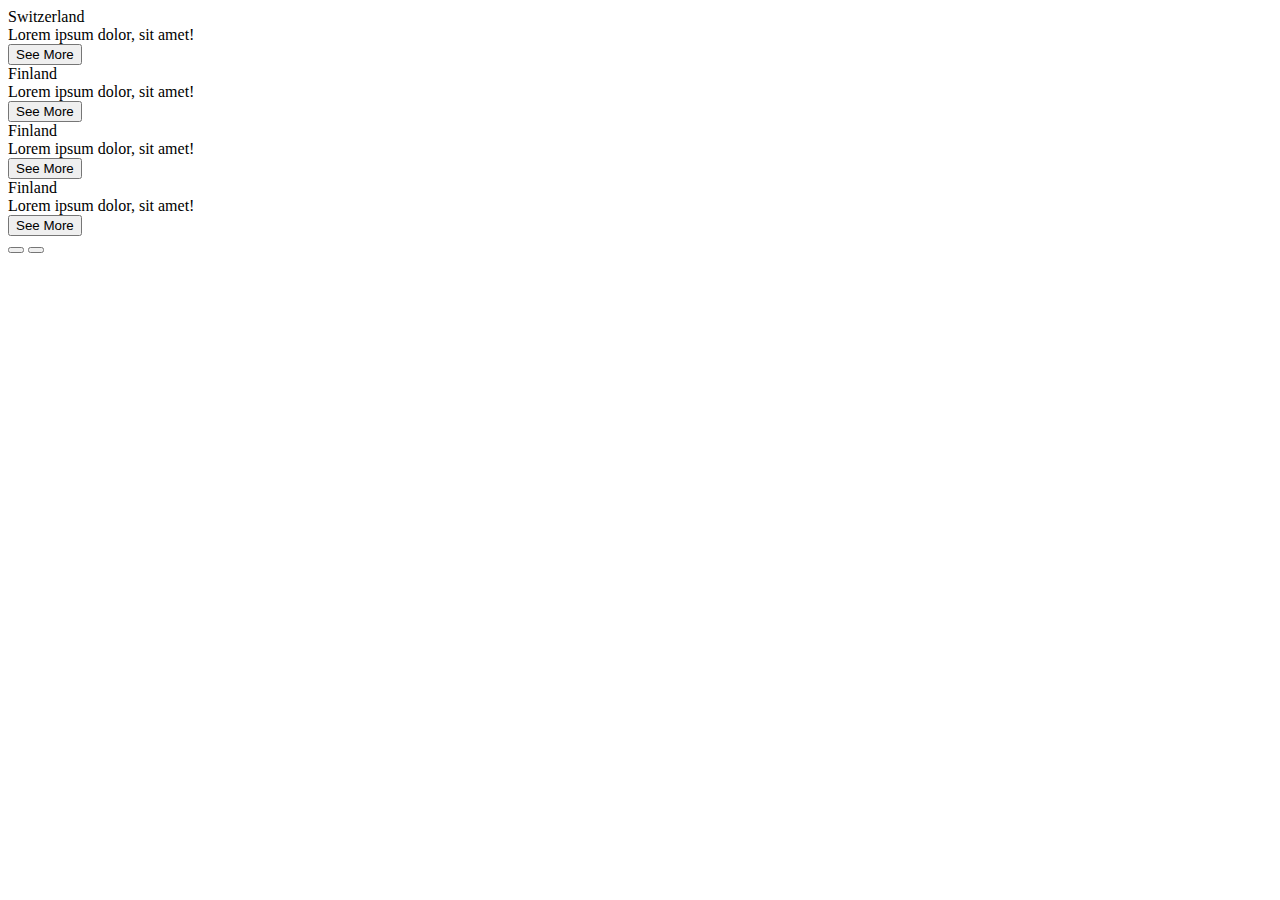
==== barberias.html @ 0d461845 "Practica Galeria de Fotos" ====
<!DOCTYPE html>
<html lang="en">
<head>
    <meta charset="UTF-8">
    <meta name="viewport" content="width=device-width, initial-scale=1.0">
    <title>Galeria Fotos</title>
    <link rel="stylesheet" href="/style2.css">
    <script src="/app.js"></script>
</head>
    <body>

        <div class=“container”>
            <div class="slide">
                <div class="item" style="background-image: url(https://i.ibb.co/qCkd9jS/img1.jpg);">
                    <div class="content">
                        <div class="name">Switzerland</div>
                        <div class="des">Lorem ipsum dolor, sit amet!</div>
                        <button>See More</button>
                    </div>
                </div>
                <div class="item" style="background-image: url(https://i.ibb.co/jrRb11q/img2.jpg);">
                    <div class="content">
                        <div class="name">Finland </div>
                        <div class="des">Lorem ipsum dolor, sit amet!</div>
                        <button>See More</button>
                    </div>
                </div>
                <div class="item" style="background-image: url(https://i.ibb.co/jrRb11q/img2.jpg);">
                    <div class="content">
                        <div class="name">Finland </div>
                        <div class="des">Lorem ipsum dolor, sit amet!</div>
                        <button>See More</button>
                    </div>
                </div>
                <div class="item" style="background-image: url(https://i.ibb.co/jrRb11q/img2.jpg);">
                    <div class="content">
                        <div class="name">Finland </div>
                        <div class="des">Lorem ipsum dolor, sit amet!</div>
                        <button>See More</button>
                    </div>
                </div>
            </div>      
            <div class="button">
                <button class="prev"><i class="fa-solid fa-arrow-left"> </i></button>
            <button class="next"><i class="fa-solid fa-arrow-"></i></button>           
            </div>
        </div>
            
        
    </body>
</html>
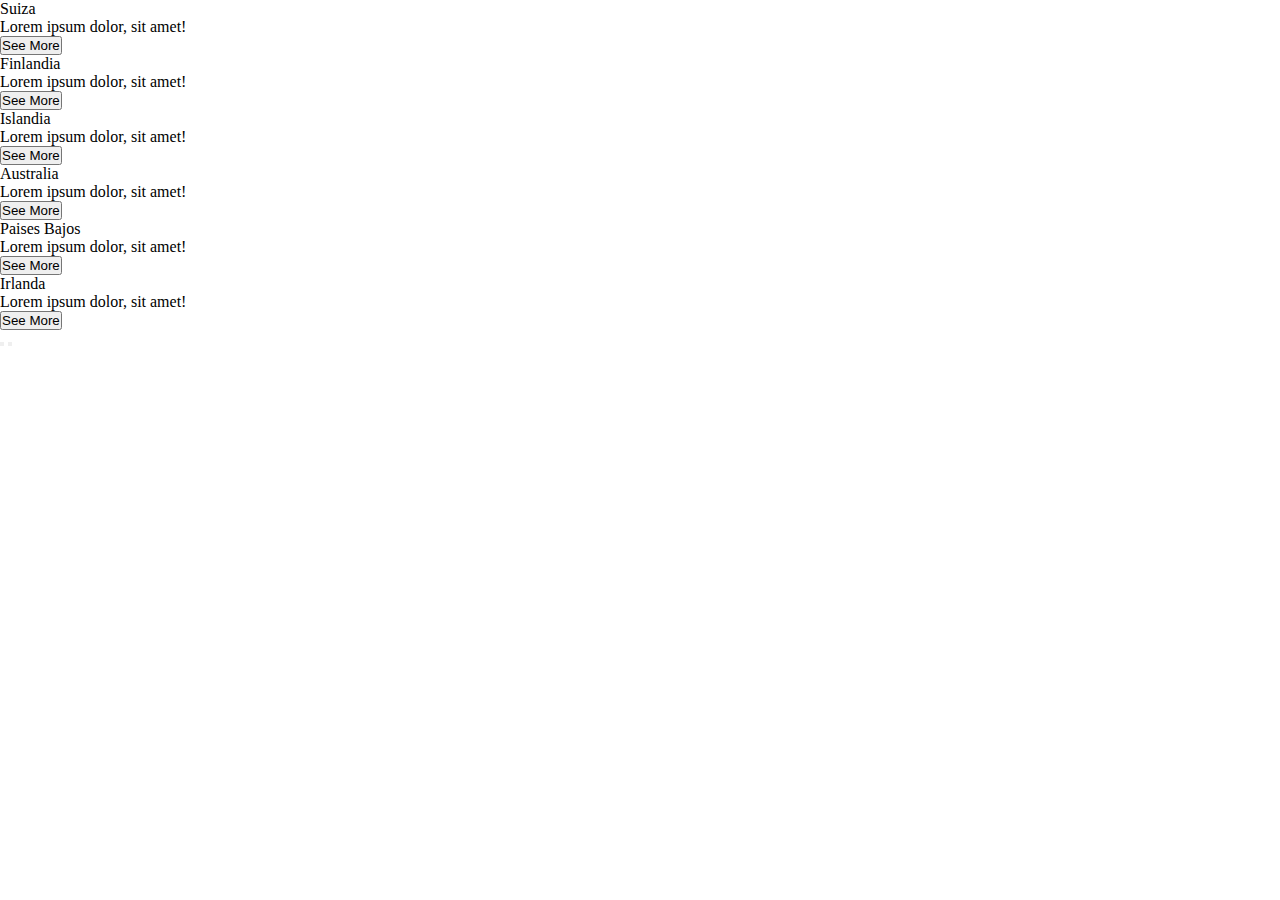
==== commit 1e0852ff: "Agregando fuentes y detalles" ====
--- a/barberias.html
+++ b/barberias.html
@@ -4,48 +4,59 @@
     <meta charset="UTF-8">
     <meta name="viewport" content="width=device-width, initial-scale=1.0">
     <title>Galeria Fotos</title>
-    <link rel="stylesheet" href="/style2.css">
-    <script src="/app.js"></script>
+    <link rel="stylesheet" href="style2.css">
+    <script src="app.js"></script>
 </head>
     <body>
-
         <div class=“container”>
             <div class="slide">
                 <div class="item" style="background-image: url(https://i.ibb.co/qCkd9jS/img1.jpg);">
                     <div class="content">
-                        <div class="name">Switzerland</div>
+                        <div class="name">Suiza</div>
                         <div class="des">Lorem ipsum dolor, sit amet!</div>
                         <button>See More</button>
                     </div>
                 </div>
                 <div class="item" style="background-image: url(https://i.ibb.co/jrRb11q/img2.jpg);">
                     <div class="content">
-                        <div class="name">Finland </div>
+                        <div class="name">Finlandia</div>
                         <div class="des">Lorem ipsum dolor, sit amet!</div>
                         <button>See More</button>
                     </div>
                 </div>
-                <div class="item" style="background-image: url(https://i.ibb.co/jrRb11q/img2.jpg);">
+                <div class="item" style="background-image: url(https://i.ibb.co/NSwVv8D/img3.jpg);">
                     <div class="content">
-                        <div class="name">Finland </div>
+                        <div class="name">Islandia</div>
                         <div class="des">Lorem ipsum dolor, sit amet!</div>
                         <button>See More</button>
                     </div>
                 </div>
-                <div class="item" style="background-image: url(https://i.ibb.co/jrRb11q/img2.jpg);">
+                <div class="item" style="background-image: url(https://i.ibb.co/Bq4Q0M8/img4.jpg);">
                     <div class="content">
-                        <div class="name">Finland </div>
+                        <div class="name">Australia</div>
+                        <div class="des">Lorem ipsum dolor, sit amet!</div>
+                        <button>See More</button>
+                    </div>
+                </div>
+                <div class="item" style="background-image: url(https://i.ibb.co/Bq4Q0M8/img4.jpg);">
+                    <div class="content">
+                        <div class="name">Paises Bajos</div>
+                        <div class="des">Lorem ipsum dolor, sit amet!</div>
+                        <button>See More</button>
+                    </div>
+                </div>
+                <div class="item" style="background-image: url(https://i.ibb.co/RNkk6L0/img6.jpg);">
+                    <div class="content">
+                        <div class="name">Irlanda</div>
                         <div class="des">Lorem ipsum dolor, sit amet!</div>
                         <button>See More</button>
                     </div>
                 </div>
             </div>      
             <div class="button">
-                <button class="prev"><i class="fa-solid fa-arrow-left"> </i></button>
-            <button class="next"><i class="fa-solid fa-arrow-"></i></button>           
+                <button class="prev"><i class="fa-solid fa-arrow-left"></i></button>
+                <button class="next"><i class="fa-solid fa-arrow-left"></i></button>           
             </div>
         </div>
-            
-        
     </body>
 </html>--- a/style2.css
+++ b/style2.css
@@ -0,0 +1,34 @@
+@font-face {
+    font-family: 'Aerospace';
+    src: url(/aerospace/Aerospace.ttf), url(/aerospace/Aerospace.otf);
+    font-weight: normal;
+    font-style: normal;
+}
+
+*{
+    margin: 0;
+    padding: 0;
+    box-sizing: border-box;
+}
+
+.container{
+    position: relative;
+    width: 800px;
+    height: 480px;
+    background: #f5f5f5;
+    box-shadow: 0 30px 50px #dbdbdb;
+}
+
+.container .slide .item {
+    width: 165px;
+    height: 250px;
+    position: absolute;
+    top: 50%;
+    transform: translate(0, -50%);
+    border-radius: 20px;
+    box-shadow: 0 30px 50px #505050;
+    background-position: 50% 50%;
+    background-size: cover;
+    display: inline-block;
+    transition: 0.5s;
+}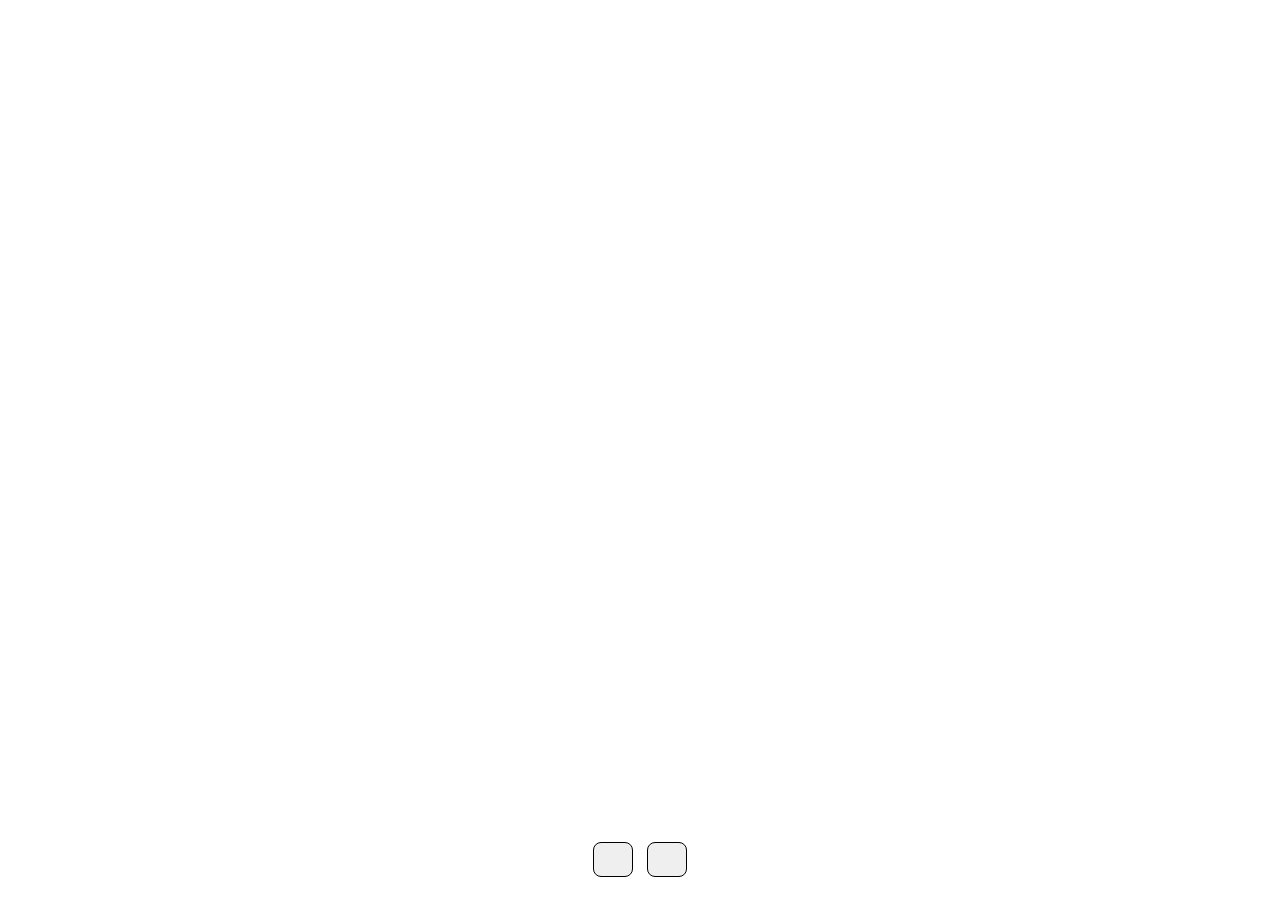
==== commit 5bbc47c7: "cambios" ====
--- a/barberias.html
+++ b/barberias.html
@@ -1,16 +1,16 @@
 <!DOCTYPE html>
-<html lang="en">
+<html lang="es-mx">
 <head>
     <meta charset="UTF-8">
     <meta name="viewport" content="width=device-width, initial-scale=1.0">
     <title>Galeria Fotos</title>
-    <link rel="stylesheet" href="style2.css">
-    <script src="app.js"></script>
+    <link rel="stylesheet" href="/style2.css">
+    <script src="/app.js"></script>
 </head>
     <body>
         <div class=“container”>
             <div class="slide">
-                <div class="item" style="background-image: url(https://i.ibb.co/qCkd9jS/img1.jpg);">
+                <div class="item" style="background-image: url(https://i.ibb.co/qCkd9jS/img1.jpg);" width="100%">
                     <div class="content">
                         <div class="name">Suiza</div>
                         <div class="des">Lorem ipsum dolor, sit amet!</div>
--- a/style2.css
+++ b/style2.css
@@ -11,7 +11,7 @@
     box-sizing: border-box;
 }
 
-.container{
+.container {
     position: relative;
     width: 800px;
     height: 480px;
@@ -31,4 +31,108 @@
     background-size: cover;
     display: inline-block;
     transition: 0.5s;
+}
+
+.slide .item:nth-child(1),
+.slide .item:nth-child(2) {
+    top: 0;
+    left: 0;
+    transform: translate(0, 0);
+    border-radius: 0;
+    width: 100%;
+    height: 100%;
+}
+
+
+.slide .item:nth-child(3) {
+    left: 50%;
+}
+
+.slide .item:nth-child(4) {
+    left: calc(50% + 210px);
+}
+
+.slide .item:nth-child(5){
+    left: calc(50% + 430px);
+}
+
+.slide .item:nth-child(n + 6){
+    left: calc(50% + 650px);
+    opacity: 0;
+}
+
+.item .content {
+    position: absolute;
+    top: 50%;
+    left: 100px;
+    width: 300px;
+    text-align: left;
+    color: #eee;
+    transform: translate(0, -50%);
+    font-family: 'Aerospace', normal;
+    display: none;
+}
+
+.slide .item:nth-child(2) .content {
+    display: block;
+}
+
+.content .name {
+    font-size: 40px;
+    text-transform: uppercase;
+    font-weight: bold;
+    opacity: 0;
+    animation: animate 1s ease-in-out 1 forwards;
+}
+
+.content .des {
+    margin-top: 10px;
+    margin-bottom: 20px;
+    opacity: 0;
+    animation: animate 1s ease-in-out 0.3 1 forwards;
+}
+
+.content button {
+    padding: 10px 20px;
+    border: none;
+    cursor: pointer;
+    opacity: 0;
+    animation: animate 1s ease-in-out 0.6s 1 forwards;
+}
+
+@keyframes animate {
+    from {
+        opacity: 0;
+        transform: translate(0, 100px);
+        filter: blur(33px);
+    }
+
+    to {
+        opacity: 1;
+        transform: translate(0);
+        filter: blur(0);
+    }
+}
+
+.button {
+    width: 100%;
+    text-align: center;
+    position: absolute;
+    bottom: 20px;
+}
+
+.button button {
+    width: 40px;
+    height: 35px;
+    border-radius: 8px;
+    border: none;
+    cursor: pointer;
+    margin: 0 5px;
+    border: 1px solid #000;
+    transition: 0.3s;
+}
+
+.button button:hover {
+    background: #ababab;
+    color: #fff;
 }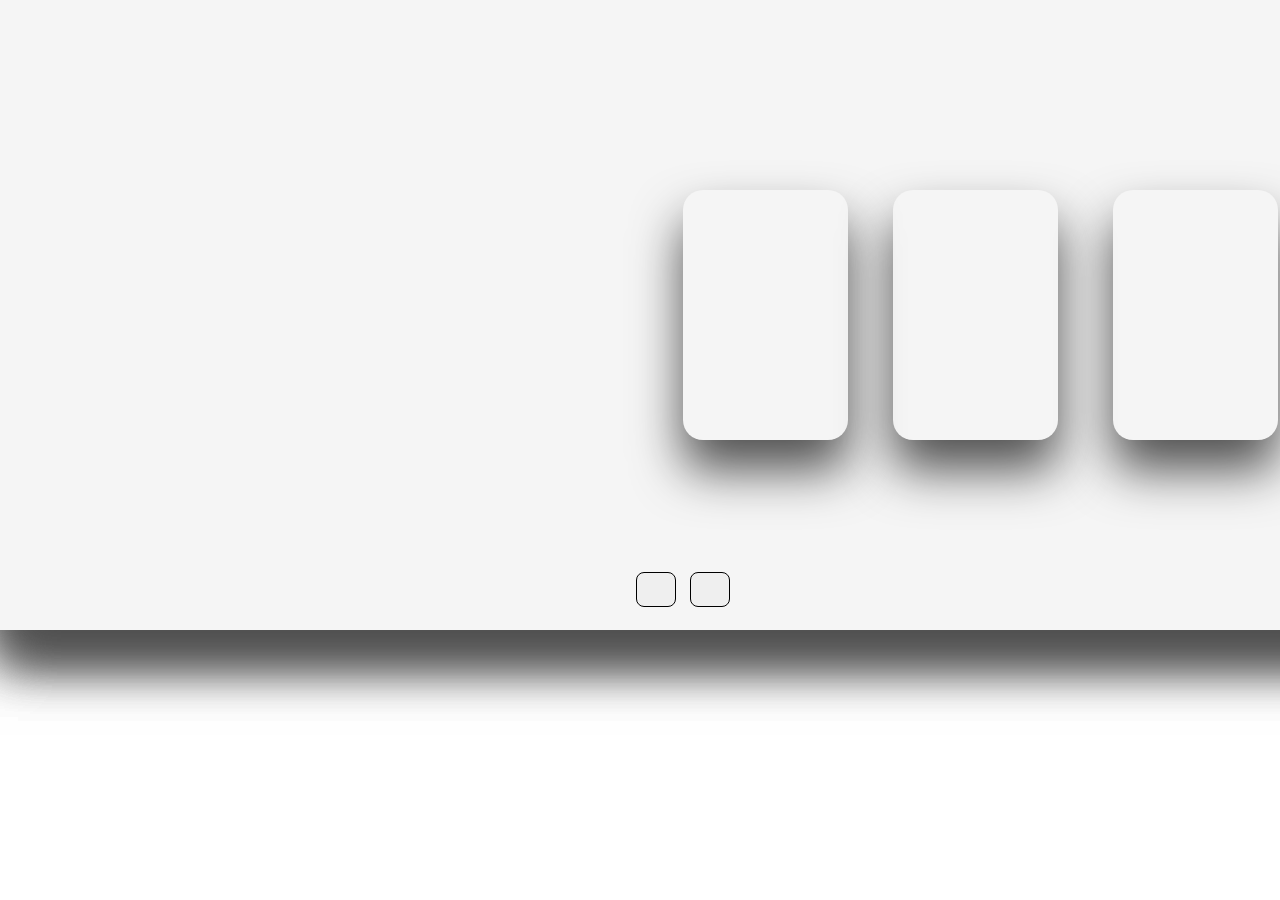
==== commit f73578aa: "Aprobado" ====
--- a/barberias.html
+++ b/barberias.html
@@ -1,51 +1,50 @@
 <!DOCTYPE html>
-<html lang="es-mx">
+<html lang="en">
 <head>
     <meta charset="UTF-8">
     <meta name="viewport" content="width=device-width, initial-scale=1.0">
     <title>Galeria Fotos</title>
     <link rel="stylesheet" href="/style2.css">
-    <script src="/app.js"></script>
 </head>
     <body>
-        <div class=“container”>
+        <div class="container">
             <div class="slide">
-                <div class="item" style="background-image: url(https://i.ibb.co/qCkd9jS/img1.jpg);" width="100%">
+                <div class='item' style="background-image: url(https://i.ibb.co/qCkd9jS/img1.jpg);">
                     <div class="content">
                         <div class="name">Suiza</div>
                         <div class="des">Lorem ipsum dolor, sit amet!</div>
                         <button>See More</button>
                     </div>
                 </div>
-                <div class="item" style="background-image: url(https://i.ibb.co/jrRb11q/img2.jpg);">
+                <div class='item' style="background-image: url(https://i.ibb.co/jrRb11q/img2.jpg);">
                     <div class="content">
                         <div class="name">Finlandia</div>
                         <div class="des">Lorem ipsum dolor, sit amet!</div>
                         <button>See More</button>
                     </div>
                 </div>
-                <div class="item" style="background-image: url(https://i.ibb.co/NSwVv8D/img3.jpg);">
+                <div class='item' style="background-image: url(https://i.ibb.co/NSwVv8D/img3.jpg);">
                     <div class="content">
                         <div class="name">Islandia</div>
                         <div class="des">Lorem ipsum dolor, sit amet!</div>
                         <button>See More</button>
                     </div>
                 </div>
-                <div class="item" style="background-image: url(https://i.ibb.co/Bq4Q0M8/img4.jpg);">
+                <div class='item' style="background-image: url(https://i.ibb.co/Bq4Q0M8/img4.jpg);">
                     <div class="content">
                         <div class="name">Australia</div>
                         <div class="des">Lorem ipsum dolor, sit amet!</div>
                         <button>See More</button>
                     </div>
                 </div>
-                <div class="item" style="background-image: url(https://i.ibb.co/Bq4Q0M8/img4.jpg);">
+                <div class='item' style="background-image: url(https://i.ibb.co/jTQfmTq/img5.jpg);">
                     <div class="content">
                         <div class="name">Paises Bajos</div>
                         <div class="des">Lorem ipsum dolor, sit amet!</div>
                         <button>See More</button>
                     </div>
                 </div>
-                <div class="item" style="background-image: url(https://i.ibb.co/RNkk6L0/img6.jpg);">
+                <div class='item' style="background-image: url(https://i.ibb.co/RNkk6L0/img6.jpg);">
                     <div class="content">
                         <div class="name">Irlanda</div>
                         <div class="des">Lorem ipsum dolor, sit amet!</div>
@@ -54,9 +53,11 @@
                 </div>
             </div>      
             <div class="button">
-                <button class="prev"><i class="fa-solid fa-arrow-left"></i></button>
-                <button class="next"><i class="fa-solid fa-arrow-left"></i></button>           
+                <button class="prev" onclick="addEventListener()"><i class="fa-solid fa-arrow-left"></i></button>
+                <button class="next" onclick="addEventListener()"><i class="fa-solid fa-arrow-left"></i></button>           
             </div>
         </div>
+        
+    <script src="app.js"></script>
     </body>
 </html>--- a/style2.css
+++ b/style2.css
@@ -1,25 +1,21 @@
-@font-face {
-    font-family: 'Aerospace';
-    src: url(/aerospace/Aerospace.ttf), url(/aerospace/Aerospace.otf);
-    font-weight: normal;
-    font-style: normal;
-}
+@import url('https://fonts.googleapis.com/css2?family=Krona+One&family=Montserrat:ital,wght@0,100..900;1,100..900&display=swap');
 
-*{
+* {
     margin: 0;
     padding: 0;
     box-sizing: border-box;
 }
 
+
 .container {
-    position: relative;
-    width: 800px;
-    height: 480px;
+    position:fixed;
+    width: 1365px;
+    height: 630px;
     background: #f5f5f5;
     box-shadow: 0 30px 50px #dbdbdb;
 }
 
-.container .slide .item {
+.container .slide .item {   
     width: 165px;
     height: 250px;
     position: absolute;
@@ -69,7 +65,7 @@
     text-align: left;
     color: #eee;
     transform: translate(0, -50%);
-    font-family: 'Aerospace', normal;
+    font-family: "Krona One", sans-serif;
     display: none;
 }
 
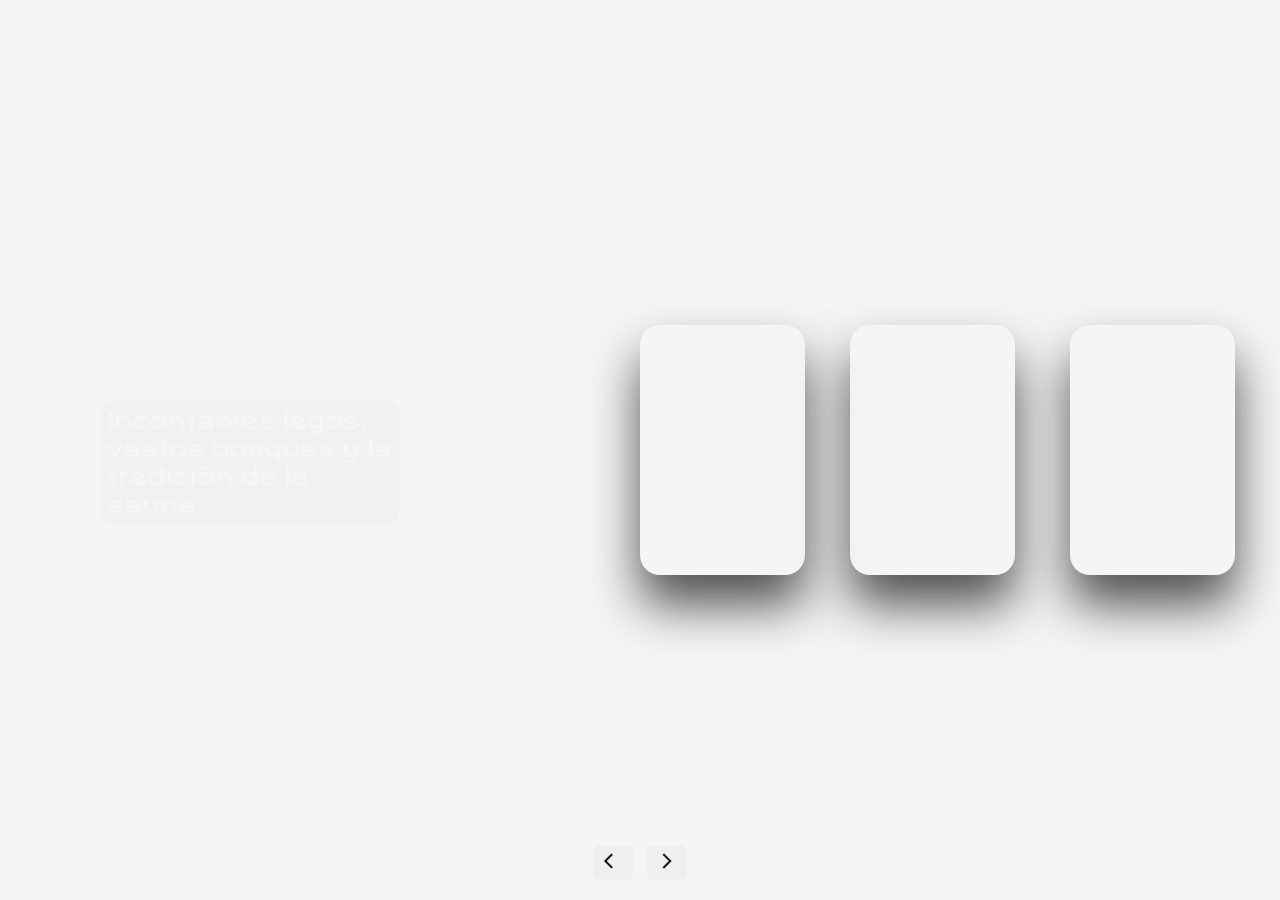
==== commit 00b8ee7e: "cambios" ====
--- a/barberias.html
+++ b/barberias.html
@@ -12,49 +12,49 @@
                 <div class='item' style="background-image: url(https://i.ibb.co/qCkd9jS/img1.jpg);">
                     <div class="content">
                         <div class="name">Suiza</div>
-                        <div class="des">Lorem ipsum dolor, sit amet!</div>
-                        <button>See More</button>
+                        <div class="des">Majestuosos Alpes, presición en relojes y gastronomía, tradicionalmente neutral.</div>
+                        <button>Explora más</button>
                     </div>
                 </div>
                 <div class='item' style="background-image: url(https://i.ibb.co/jrRb11q/img2.jpg);">
                     <div class="content">
                         <div class="name">Finlandia</div>
-                        <div class="des">Lorem ipsum dolor, sit amet!</div>
-                        <button>See More</button>
+                        <div class="des">Incontables lagos, vastos bosques y la tradición de la sauna.</div>
+                        <button>Explora más</button>
                     </div>
                 </div>
                 <div class='item' style="background-image: url(https://i.ibb.co/NSwVv8D/img3.jpg);">
                     <div class="content">
                         <div class="name">Islandia</div>
-                        <div class="des">Lorem ipsum dolor, sit amet!</div>
-                        <button>See More</button>
+                        <div class="des">Espectacular naturaleza volcánica, géiseres, cascadas y contrastes únicos.</div>
+                        <button>Explora más</button>
                     </div>
                 </div>
                 <div class='item' style="background-image: url(https://i.ibb.co/Bq4Q0M8/img4.jpg);">
                     <div class="content">
                         <div class="name">Australia</div>
-                        <div class="des">Lorem ipsum dolor, sit amet!</div>
-                        <button>See More</button>
+                        <div class="des">Contastes: playas, desiertos y una biodiversidad única.</div>
+                        <button>Explora más</button>
                     </div>
                 </div>
                 <div class='item' style="background-image: url(https://i.ibb.co/jTQfmTq/img5.jpg);">
                     <div class="content">
                         <div class="name">Paises Bajos</div>
-                        <div class="des">Lorem ipsum dolor, sit amet!</div>
-                        <button>See More</button>
+                        <div class="des">Icónicos molinos de viento, extensos campos de tulipanes.</div>
+                        <button>Explora más</button>
                     </div>
                 </div>
                 <div class='item' style="background-image: url(https://i.ibb.co/RNkk6L0/img6.jpg);">
                     <div class="content">
                         <div class="name">Irlanda</div>
-                        <div class="des">Lorem ipsum dolor, sit amet!</div>
-                        <button>See More</button>
+                        <div class="des">Verdes paisajes, rica herencia cultural en música y literatura.</div>
+                        <button>Explora más</button>
                     </div>
                 </div>
             </div>      
             <div class="button">
-                <button class="prev" onclick="addEventListener()"><i class="fa-solid fa-arrow-left"></i></button>
-                <button class="next" onclick="addEventListener()"><i class="fa-solid fa-arrow-left"></i></button>           
+                <button class="prev" onclick="addEventListener()"><img src="/html_finalprojimages/arrow_back_ios_24dp_000000_FILL0_wght400_GRAD0_opsz24.png" width="18px"><i class="fa-solid fa-arrow-left"></i></button>
+                <button class="next" onclick="addEventListener()"><img src="/html_finalprojimages/arrow_forward_ios_24dp_000000_FILL0_wght400_GRAD0_opsz24.png" width="18px"> <i class="fa-solid fa-arrow-right"></i></button>           
             </div>
         </div>
         
--- a/style2.css
+++ b/style2.css
@@ -8,9 +8,9 @@
 
 
 .container {
-    position:fixed;
-    width: 1365px;
-    height: 630px;
+    position: fixed;
+    width: 100%;
+    height: 100%;
     background: #f5f5f5;
     box-shadow: 0 30px 50px #dbdbdb;
 }
@@ -74,26 +74,34 @@
 }
 
 .content .name {
-    font-size: 40px;
+    -webkit-text-stroke: 1px black;
+    font-size: 55px;
     text-transform: uppercase;
-    font-weight: bold;
+    font-weight: 500;
     opacity: 0;
-    animation: animate 1s ease-in-out 1 forwards;
+    animation: animate 1.4s ease-in-out 1 forwards;
 }
 
 .content .des {
     margin-top: 10px;
     margin-bottom: 20px;
-    opacity: 0;
-    animation: animate 1s ease-in-out 0.3 1 forwards;
+    font-size: 22px;
+    padding: 7px;
+    border-radius: 16px;
+    background: #f0eaea5d;  
+    backdrop-filter: blur(14px);
+    color: #f7f4f4e3;
+    border-color: 1px solid #000;
+    animation: animate 1.2s ease-in-out 0.6s 1 forwards;
 }
 
 .content button {
+    border-radius: 8px;
     padding: 10px 20px;
     border: none;
     cursor: pointer;
     opacity: 0;
-    animation: animate 1s ease-in-out 0.6s 1 forwards;
+    animation: animate 1.2s ease-in-out 0.8s 1 forwards;
 }
 
 @keyframes animate {
@@ -120,12 +128,12 @@
 .button button {
     width: 40px;
     height: 35px;
-    border-radius: 8px;
+    border-radius: 6px;
     border: none;
     cursor: pointer;
     margin: 0 5px;
-    border: 1px solid #000;
-    transition: 0.3s;
+    border: none;
+    transition: 0.5s;
 }
 
 .button button:hover {
